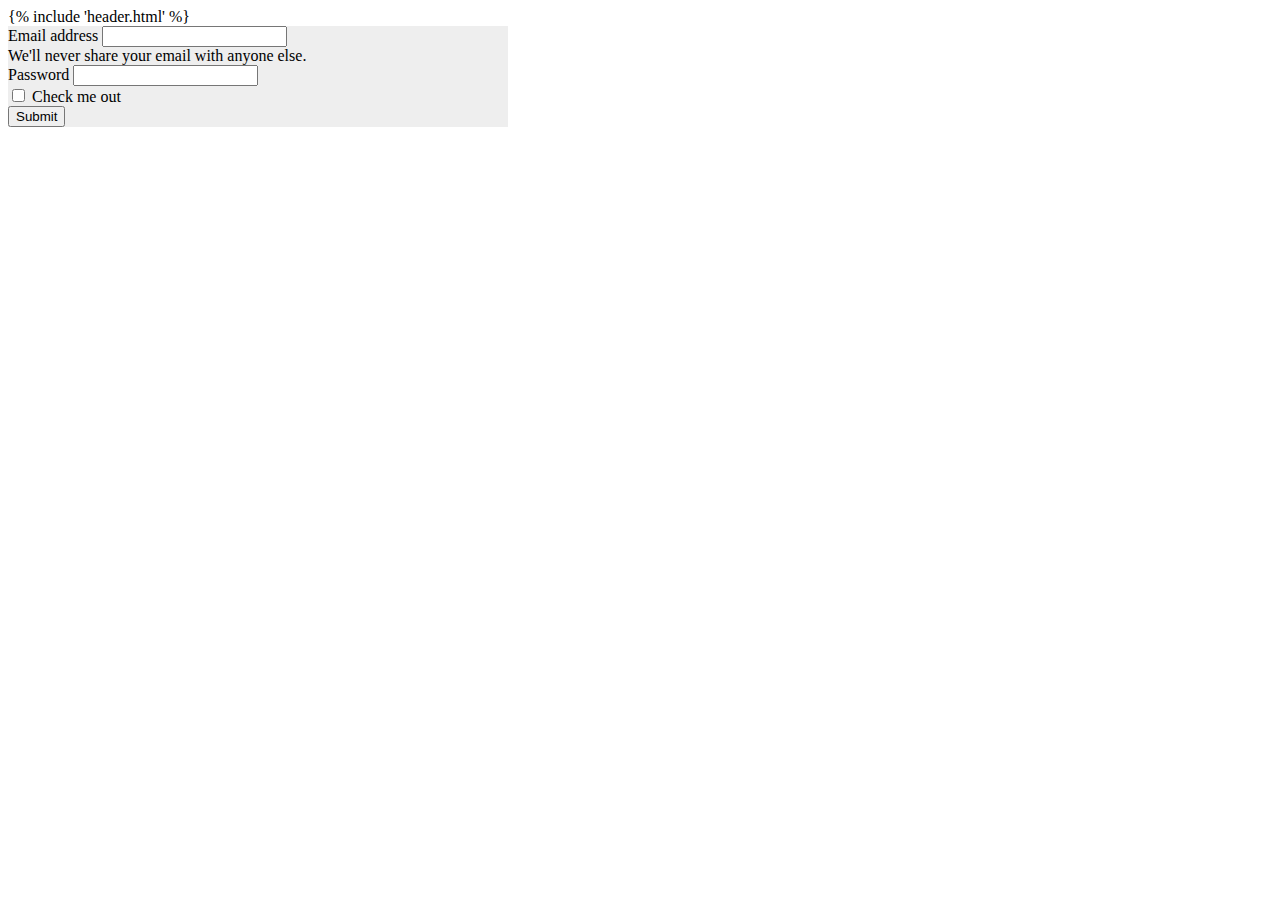
==== templates/index.html @ 8cb972e5 "Update index.html" ====
<!DOCTYPE html>
<html lang="pt-br">
<head>
    <meta charset="UTF-8">
    <meta http-equiv="X-UA-Compatible" content="IE=edge">
    <meta name="viewport" content="width=device-width, initial-scale=1.0">
    <link rel="stylesheet" href="../static/pages/style.css">
    <title>Cartão Virtual Covid-19</title>
</head>
<body>
    {% include 'header.html' %}


    <div class="w-auto p-3" style="background-color: #eee; max-width: 500px;">
        <form>
        <div class="mb-3">
          <label for="exampleInputEmail1" class="form-label">Email address</label>
          <input type="email" class="form-control" id="exampleInputEmail1" aria-describedby="emailHelp">
          <div id="emailHelp" class="form-text">We'll never share your email with anyone else.</div>
        </div>
        <div class="mb-3">
          <label for="exampleInputPassword1" class="form-label">Password</label>
          <input type="password" class="form-control" id="exampleInputPassword1">
        </div>
        <div class="mb-3 form-check">
          <input type="checkbox" class="form-check-input" id="exampleCheck1">
          <label class="form-check-label" for="exampleCheck1">Check me out</label>
        </div>
        <button type="submit" class="btn btn-primary">Submit</button>
      </form>
    </div>
    

</body>
</html>
---- static/pages/style.css ----
.div-home {
    background:silver;
    font-family:"Comic Sans MS";
    float: right;
    width: 50%;
    border-radius: 50%;
}
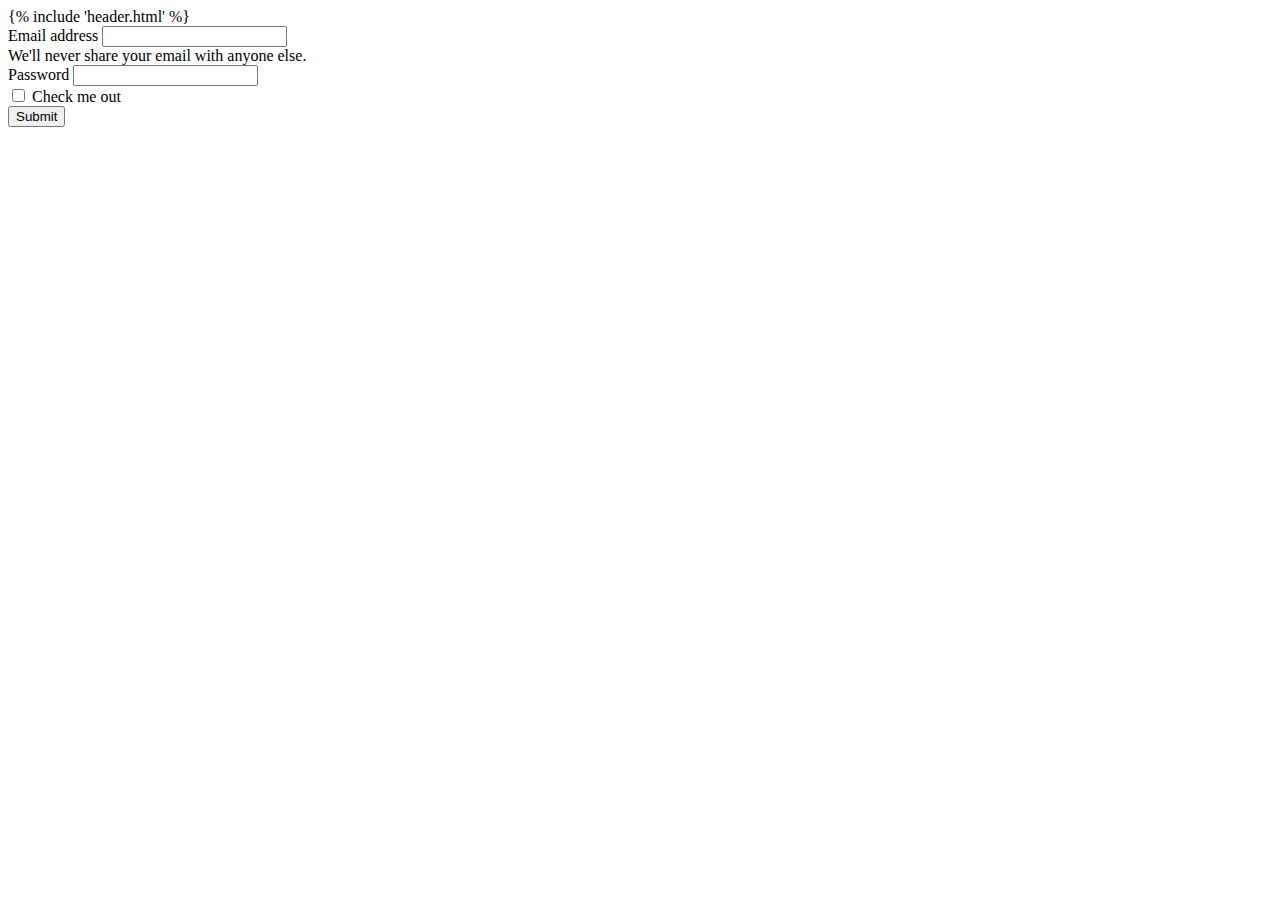
==== commit ceab8081: "Update index.html" ====
--- a/templates/index.html
+++ b/templates/index.html
@@ -11,14 +11,14 @@
     {% include 'header.html' %}
 
 
-    <div class="w-auto p-3" style="background-color: #eee; max-width: 500px;">
+    <div class="w-auto p-3 mx-auto" style="max-width: 500px;">
         <form>
-        <div class="mb-3">
+        <div class="mb-3 text-center">
           <label for="exampleInputEmail1" class="form-label">Email address</label>
           <input type="email" class="form-control" id="exampleInputEmail1" aria-describedby="emailHelp">
           <div id="emailHelp" class="form-text">We'll never share your email with anyone else.</div>
         </div>
-        <div class="mb-3">
+        <div class="mb-3 text-center">
           <label for="exampleInputPassword1" class="form-label">Password</label>
           <input type="password" class="form-control" id="exampleInputPassword1">
         </div>
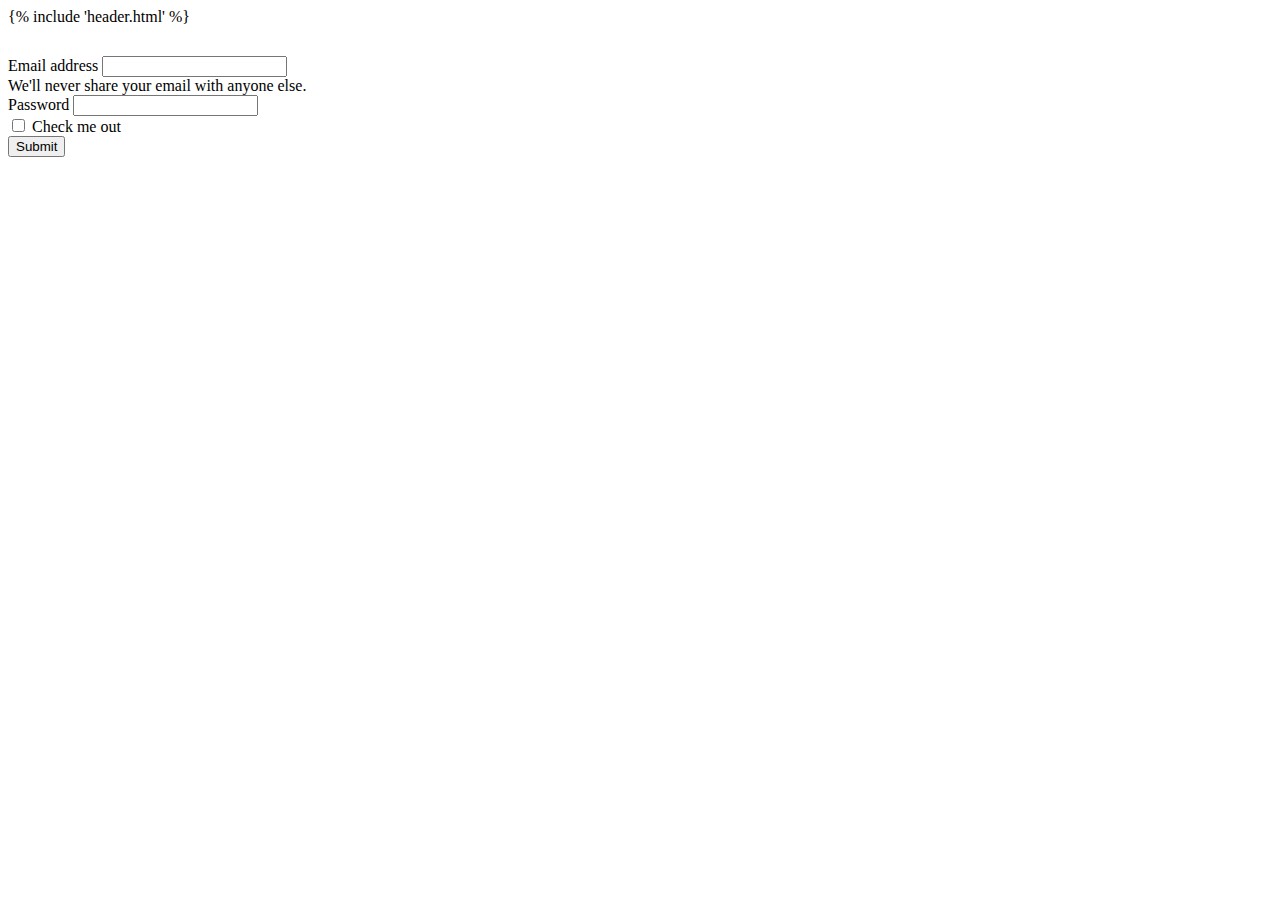
==== commit 91acc91e: "Update index.html" ====
--- a/templates/index.html
+++ b/templates/index.html
@@ -11,7 +11,7 @@
     {% include 'header.html' %}
 
 
-    <div class="w-auto p-3 mx-auto" style="max-width: 500px;">
+    <div class="w-auto p-3 mx-auto" style="margin-top: 30px; max-width: 500px;">
         <form>
         <div class="mb-3 text-center">
           <label for="exampleInputEmail1" class="form-label">Email address</label>
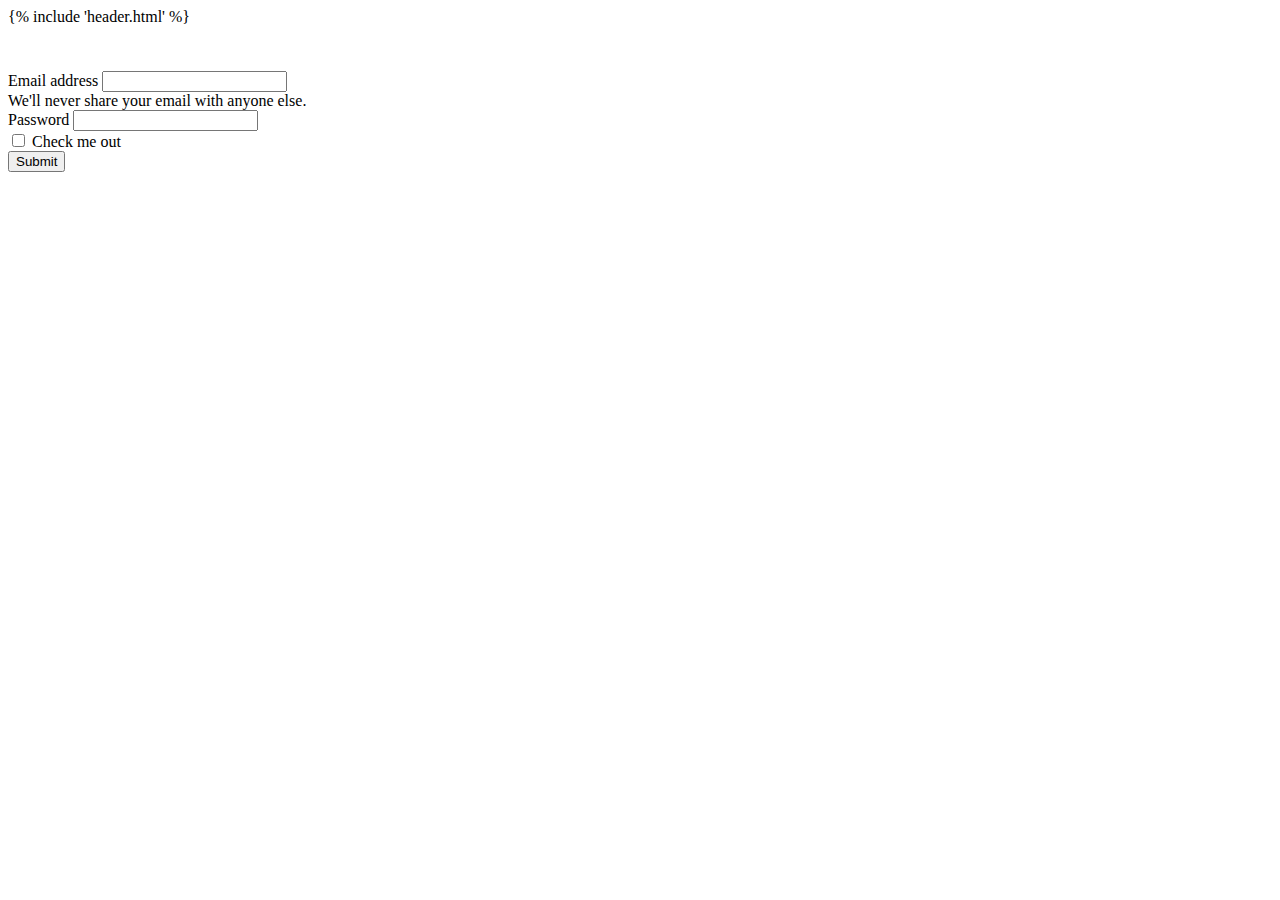
==== commit 99126bef: "Update index.html" ====
--- a/templates/index.html
+++ b/templates/index.html
@@ -11,7 +11,7 @@
     {% include 'header.html' %}
 
 
-    <div class="w-auto p-3 mx-auto" style="margin-top: 30px; max-width: 500px;">
+    <div class="w-auto p-3 mx-auto" style="margin-top: 45px; border-left: 25px; border-right: 25px; max-width: 500px;">
         <form>
         <div class="mb-3 text-center">
           <label for="exampleInputEmail1" class="form-label">Email address</label>
